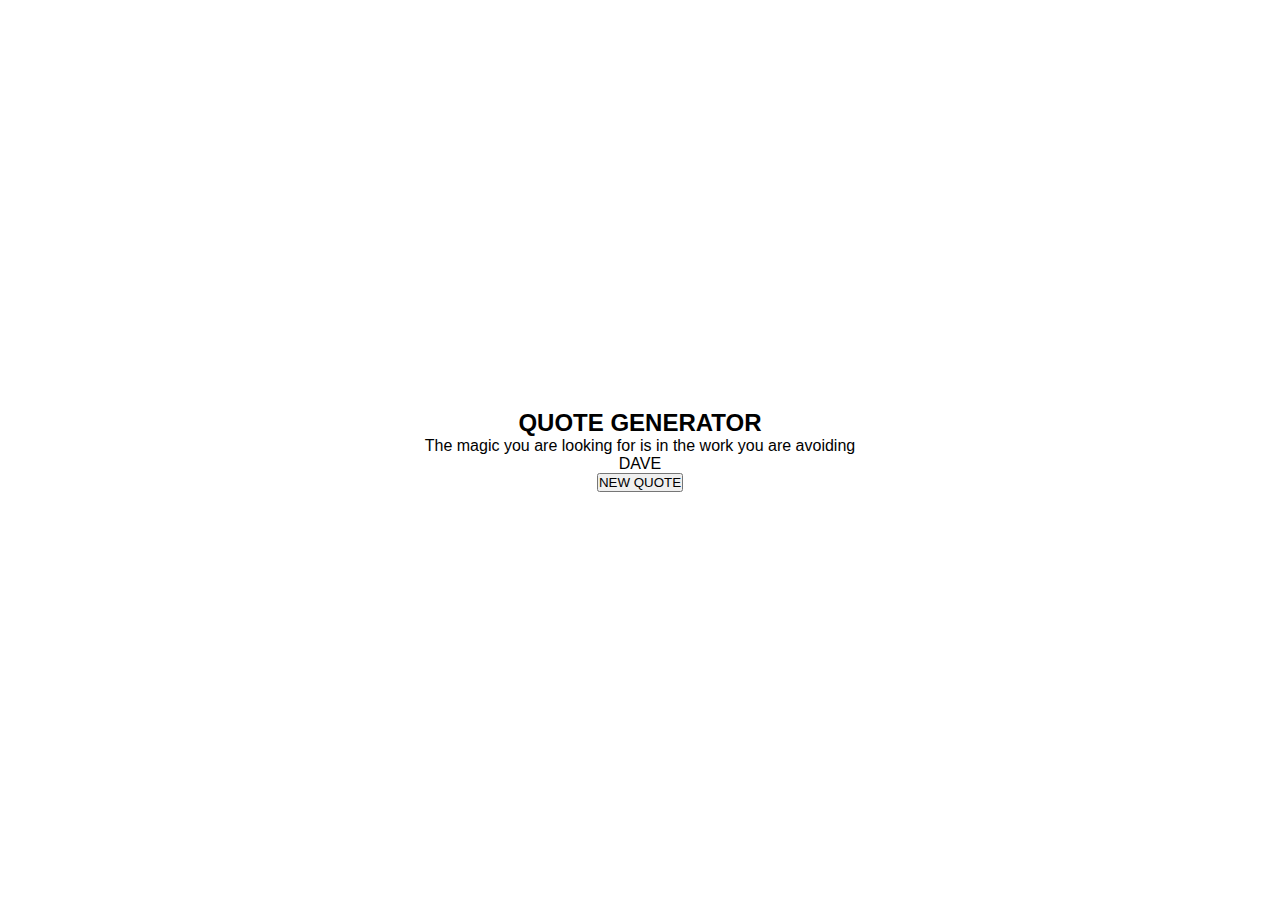
==== quote-generator/index.html @ dbbb1c1c "commiting seconf time" ====
<!DOCTYPE html>
<html lang="en">
  <head>
    <meta charset="UTF-8" />
    <meta name="viewport" content="width=device-width, initial-scale=1.0" />

    <!-- linking style sheet -->
    <link rel="stylesheet" type="text/css" href="style.css" />

    <!-- google font -->
    <link rel="preconnect" href="https://fonts.googleapis.com" />
    <link rel="preconnect" href="https://fonts.gstatic.com" crossorigin />
    <link
      href="https://fonts.googleapis.com/css2?family=Poppins:wght@400;700&family=Roboto:wght@100;400;700&display=swap"
      rel="stylesheet"
    />

    <!-- linking font awesome -->
    <link
      rel="stylesheet"
      href="https://cdnjs.cloudflare.com/ajax/libs/font-awesome/6.4.2/css/all.min.css"
      integrity="sha512-z3gLpd7yknf1YoNbCzqRKc4qyor8gaKU1qmn+CShxbuBusANI9QpRohGBreCFkKxLhei6S9CQXFEbbKuqLg0DA=="
      crossorigin="anonymous"
      referrerpolicy="no-referrer"
    />

    <title>Quote generator</title>
  </head>

  <body>
    <div class="container">
      <div class="header">
        <h2>QUOTE GENERATOR</h2>
      </div>

      <div class="main-content">
        <div class="text-area">
          <span class="quote">
            The magic you are looking for is in the work you are avoiding
          </span>
        </div>

        <div class="person">DAVE</div>

        <button #new-quote>NEW QUOTE</button>
      </div>
    </div>
  </body>
</html>
---- quote-generator/style.css ----
*{
    margin:0;
    padding:0;
    box-sizing: border-box;
    font-family: 'Lato', sans-serif;
}

body{
    display:flex;
    justify-content: center;
    align-items: center;
    height: 100vh;
    text-align:center;
    background-image:url('learning-JS\quote-generator\assets\backgroud1.jpg');
    background-size: cover; /* Adjust as needed */
    background-repeat: no-repeat; /* Adjust as needed */
}
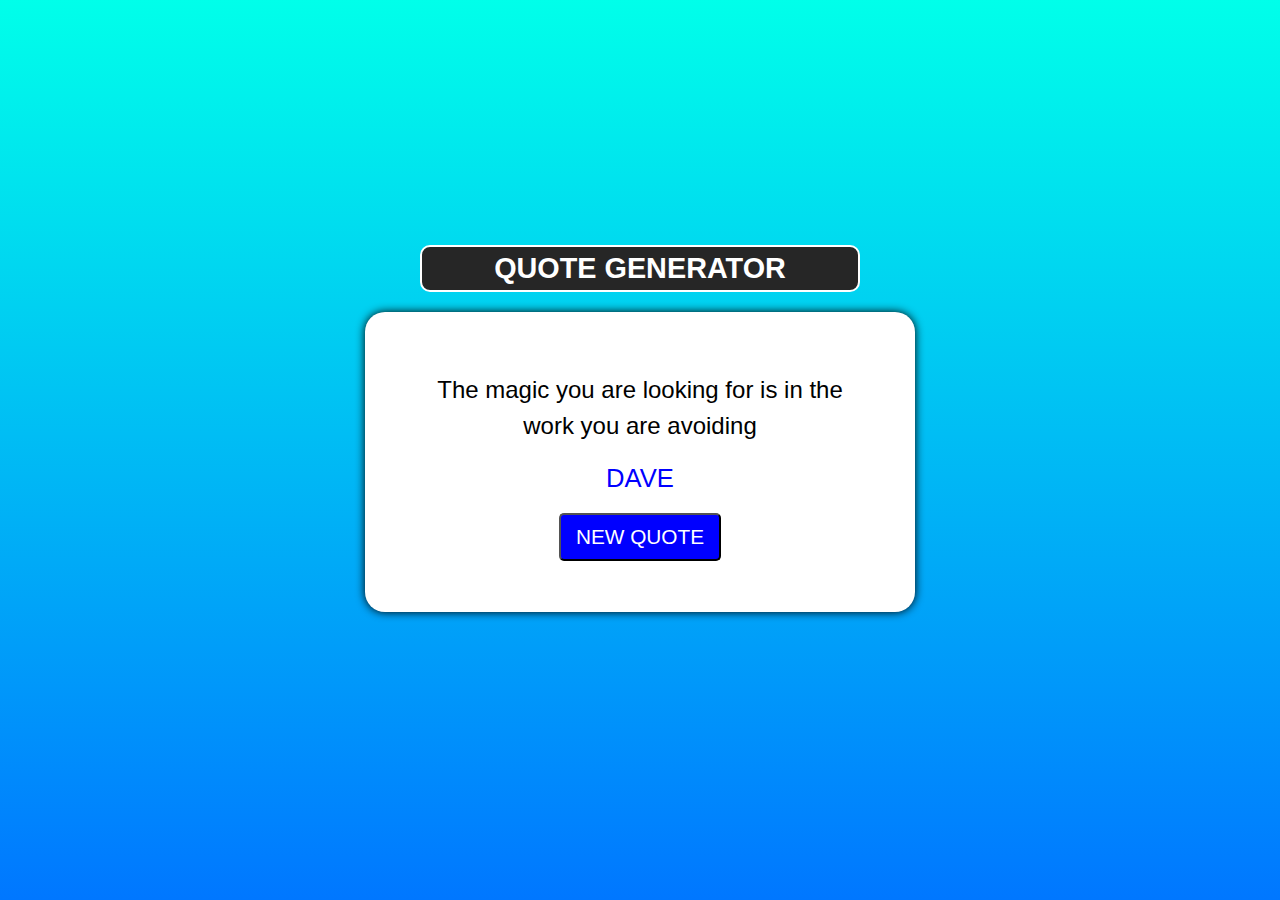
==== commit 0adf7f68: "commit 3" ====
--- a/quote-generator/index.html
+++ b/quote-generator/index.html
@@ -42,8 +42,10 @@
 
         <div class="person">DAVE</div>
 
-        <button #new-quote>NEW QUOTE</button>
+        <button id="new-quote" class="button">NEW QUOTE</button>
       </div>
     </div>
+
+    <script src="script.js"></script>
   </body>
 </html>
--- a/quote-generator/style.css
+++ b/quote-generator/style.css
@@ -1,69 +1,72 @@
-*{
-    margin:0;
-    padding:0;
-    box-sizing: border-box;
-    font-family: 'Lato', sans-serif;
+* {
+  margin: 0;
+  padding: 0;
+  box-sizing: border-box;
+  font-family: "Lato", sans-serif;
 }
 
-body{
-    display:flex;
-    justify-content: center;
-    align-items: center;
-    height: 100vh;
-    text-align:center;
-    background-image:url('learning-JS\quote-generator\assets\backgroud1.jpg');
-    background-size: cover; /* Adjust as needed */
-    background-repeat: no-repeat; /* Adjust as needed */
+body {
+  display: flex;
+  justify-content: center;
+  align-items: center;
+  height: 100vh;
+  text-align: center;
+  background-image: "https://github.com/bytebeaver/learning-JS/blob/dbbb1c1c86b6d02d88abf36dc8651fbf7227ae84/quote-generator/assets/backgroud1.jpg";
+  background: linear-gradient(to bottom, hsl(175, 100%, 50%), hsl(212, 100%, 50%));
+}
+
+.container{
+    width:550px;
+    height:450px;
+}
+
+.header{
+    font-size:1.2rem;
+    border:solid 2px #fff;
+    color:#fff;
+    background-color: #262626;
+    padding :5px;
+    width:80%;
+    margin:20px auto;
+    border-radius: 10px;
+}
+
+.main-content{
+    width:100%;
+    height:300px;
+    background-color: #fff;
+    border-radius: 20px;
+    padding :60px 50px;
+    box-shadow: 0 0 10px;
+}
+
+.main-content .text-area{
+    font-size: 1.5rem;
+    line-height: 1.5;
+
+}
+
+
+.main-content .person{
+    font-size:1.6rem;
+    color:blue;
+    text-transform: uppercase;
+    margin-top: 20px;
+}
+
+.main-content .button{
+    background-color:blue;
+    color:#fff;
+    font-size: 1.3rem;
+    padding:10px 15px;
+    margin-top: 20px;
+    border-radius: 5px;
+}
+
+.button button:active{
+  background-color: lightblue;
 }
 
 
 
 
-
-
-
-
-
-
-
-
-
-
-
-
-
-
-
-
-
-
-
-
-
-
-
-
-
-
-
-
-
-
-
-
-
-
-
-
-
-
-
-
-
-
-
-
-
-
-
-
